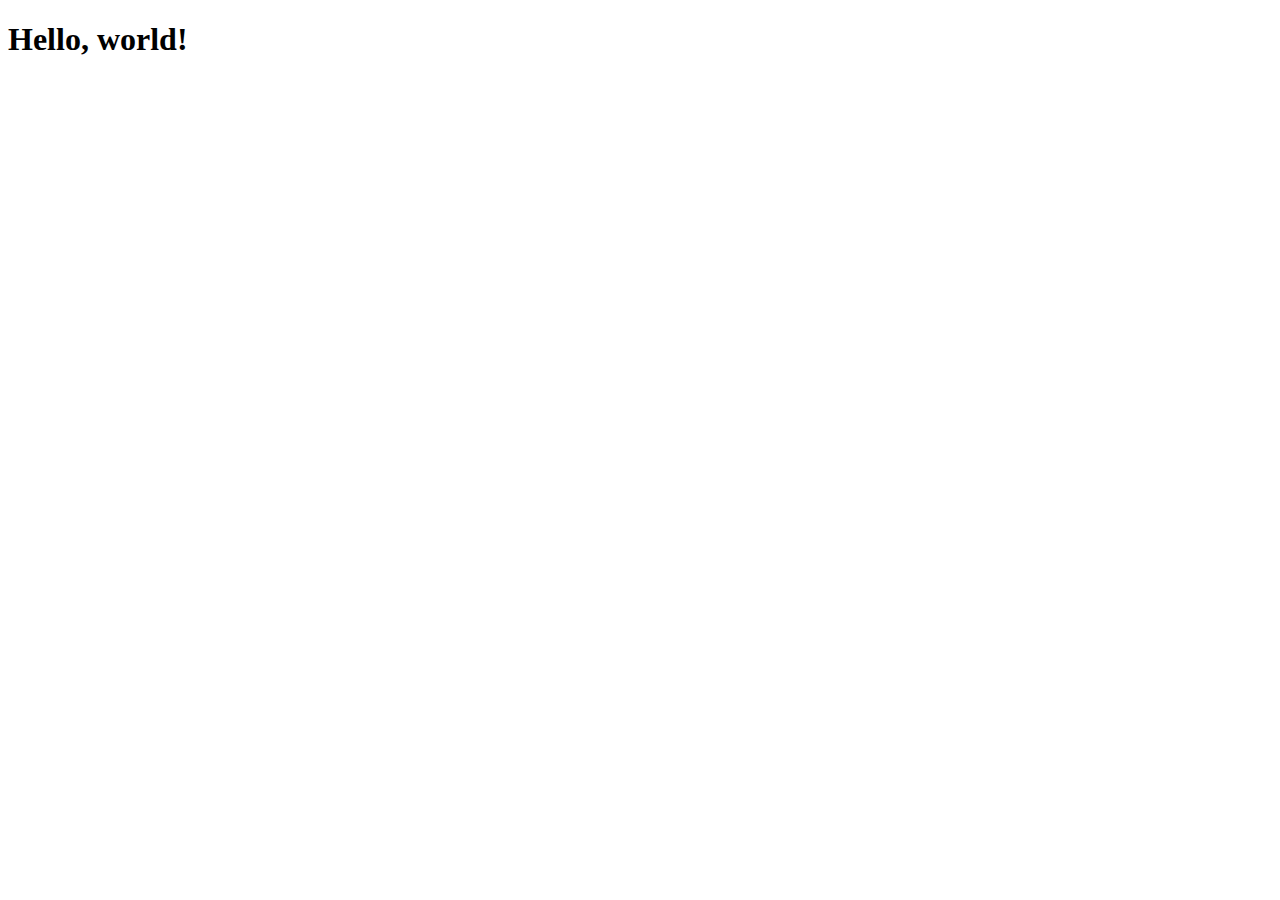
==== index.html @ d3231f7a "Create index.html" ====
<!doctype html>
<html lang="en">
  <head>
    <!-- Required meta tags -->
    <meta charset="utf-8">
    <meta name="viewport" content="width=device-width, initial-scale=1, shrink-to-fit=no">

    <!-- Bootstrap CSS -->
    <link rel="stylesheet" href="https://cdn.jsdelivr.net/npm/bootstrap@4.5.3/dist/css/bootstrap.min.css" integrity="sha384-TX8t27EcRE3e/ihU7zmQxVncDAy5uIKz4rEkgIXeMed4M0jlfIDPvg6uqKI2xXr2" crossorigin="anonymous">

    <title>Hello, world!</title>
  </head>
  <body>
    <h1>Hello, world!</h1>

    <!-- Optional JavaScript; choose one of the two! -->

    <!-- Option 1: jQuery and Bootstrap Bundle (includes Popper) -->
    <script src="https://code.jquery.com/jquery-3.5.1.slim.min.js" integrity="sha384-DfXdz2htPH0lsSSs5nCTpuj/zy4C+OGpamoFVy38MVBnE+IbbVYUew+OrCXaRkfj" crossorigin="anonymous"></script>
    <script src="https://cdn.jsdelivr.net/npm/bootstrap@4.5.3/dist/js/bootstrap.bundle.min.js" integrity="sha384-ho+j7jyWK8fNQe+A12Hb8AhRq26LrZ/JpcUGGOn+Y7RsweNrtN/tE3MoK7ZeZDyx" crossorigin="anonymous"></script>

    <!-- Option 2: jQuery, Popper.js, and Bootstrap JS
    <script src="https://code.jquery.com/jquery-3.5.1.slim.min.js" integrity="sha384-DfXdz2htPH0lsSSs5nCTpuj/zy4C+OGpamoFVy38MVBnE+IbbVYUew+OrCXaRkfj" crossorigin="anonymous"></script>
    <script src="https://cdn.jsdelivr.net/npm/popper.js@1.16.1/dist/umd/popper.min.js" integrity="sha384-9/reFTGAW83EW2RDu2S0VKaIzap3H66lZH81PoYlFhbGU+6BZp6G7niu735Sk7lN" crossorigin="anonymous"></script>
    <script src="https://cdn.jsdelivr.net/npm/bootstrap@4.5.3/dist/js/bootstrap.min.js" integrity="sha384-w1Q4orYjBQndcko6MimVbzY0tgp4pWB4lZ7lr30WKz0vr/aWKhXdBNmNb5D92v7s" crossorigin="anonymous"></script>
    -->
  </body>
</html>
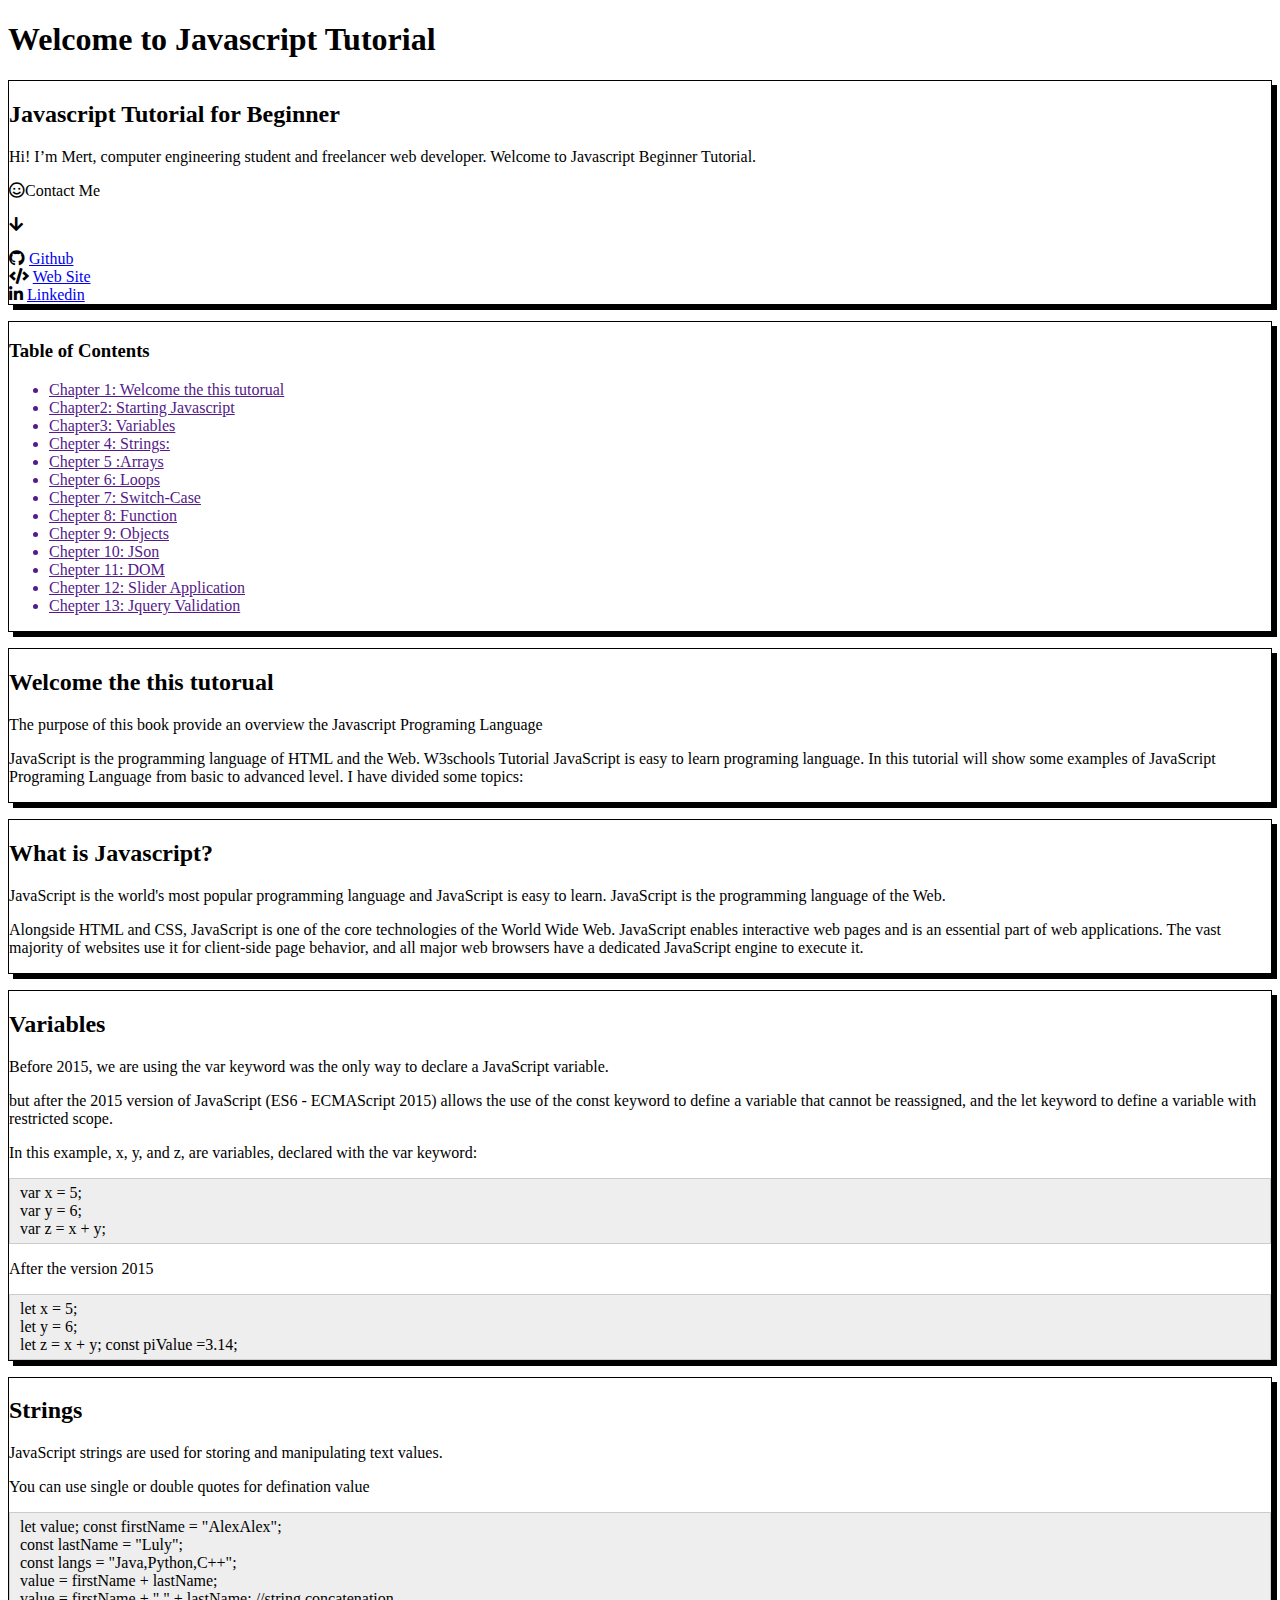
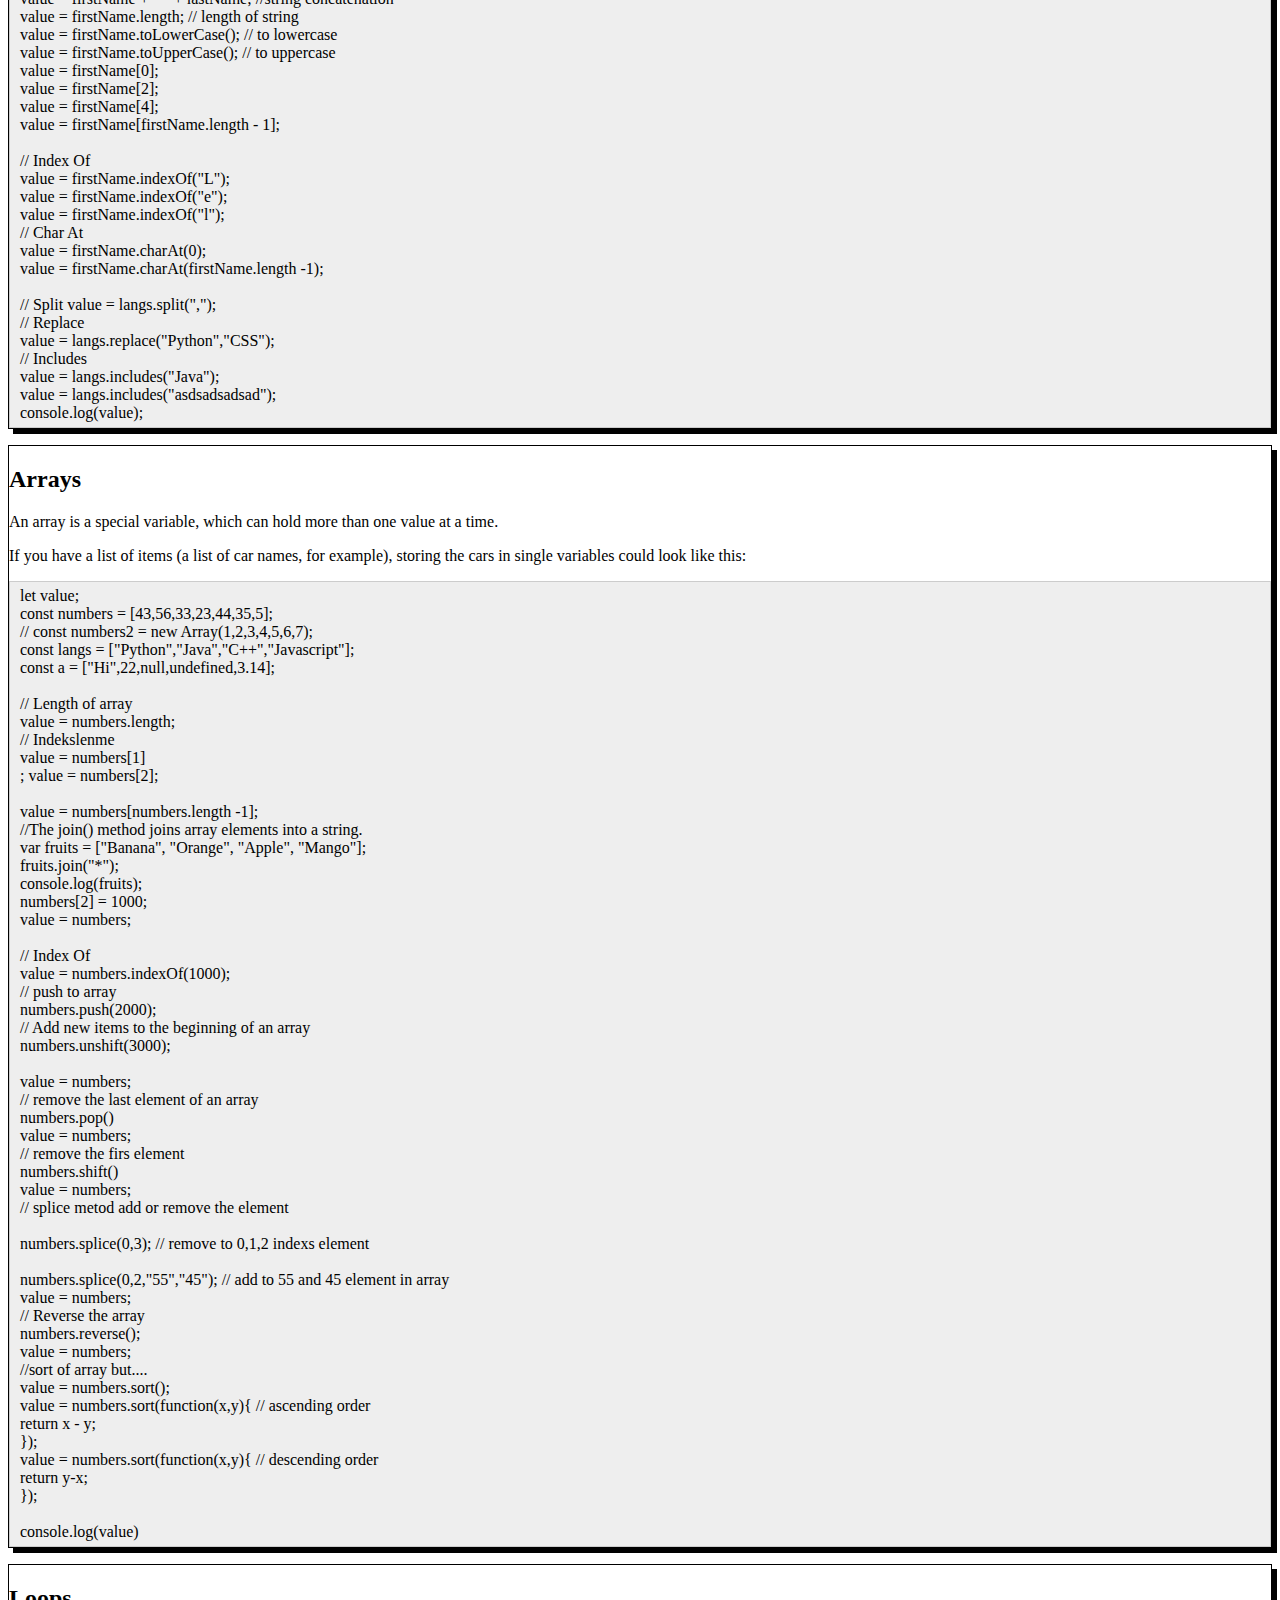
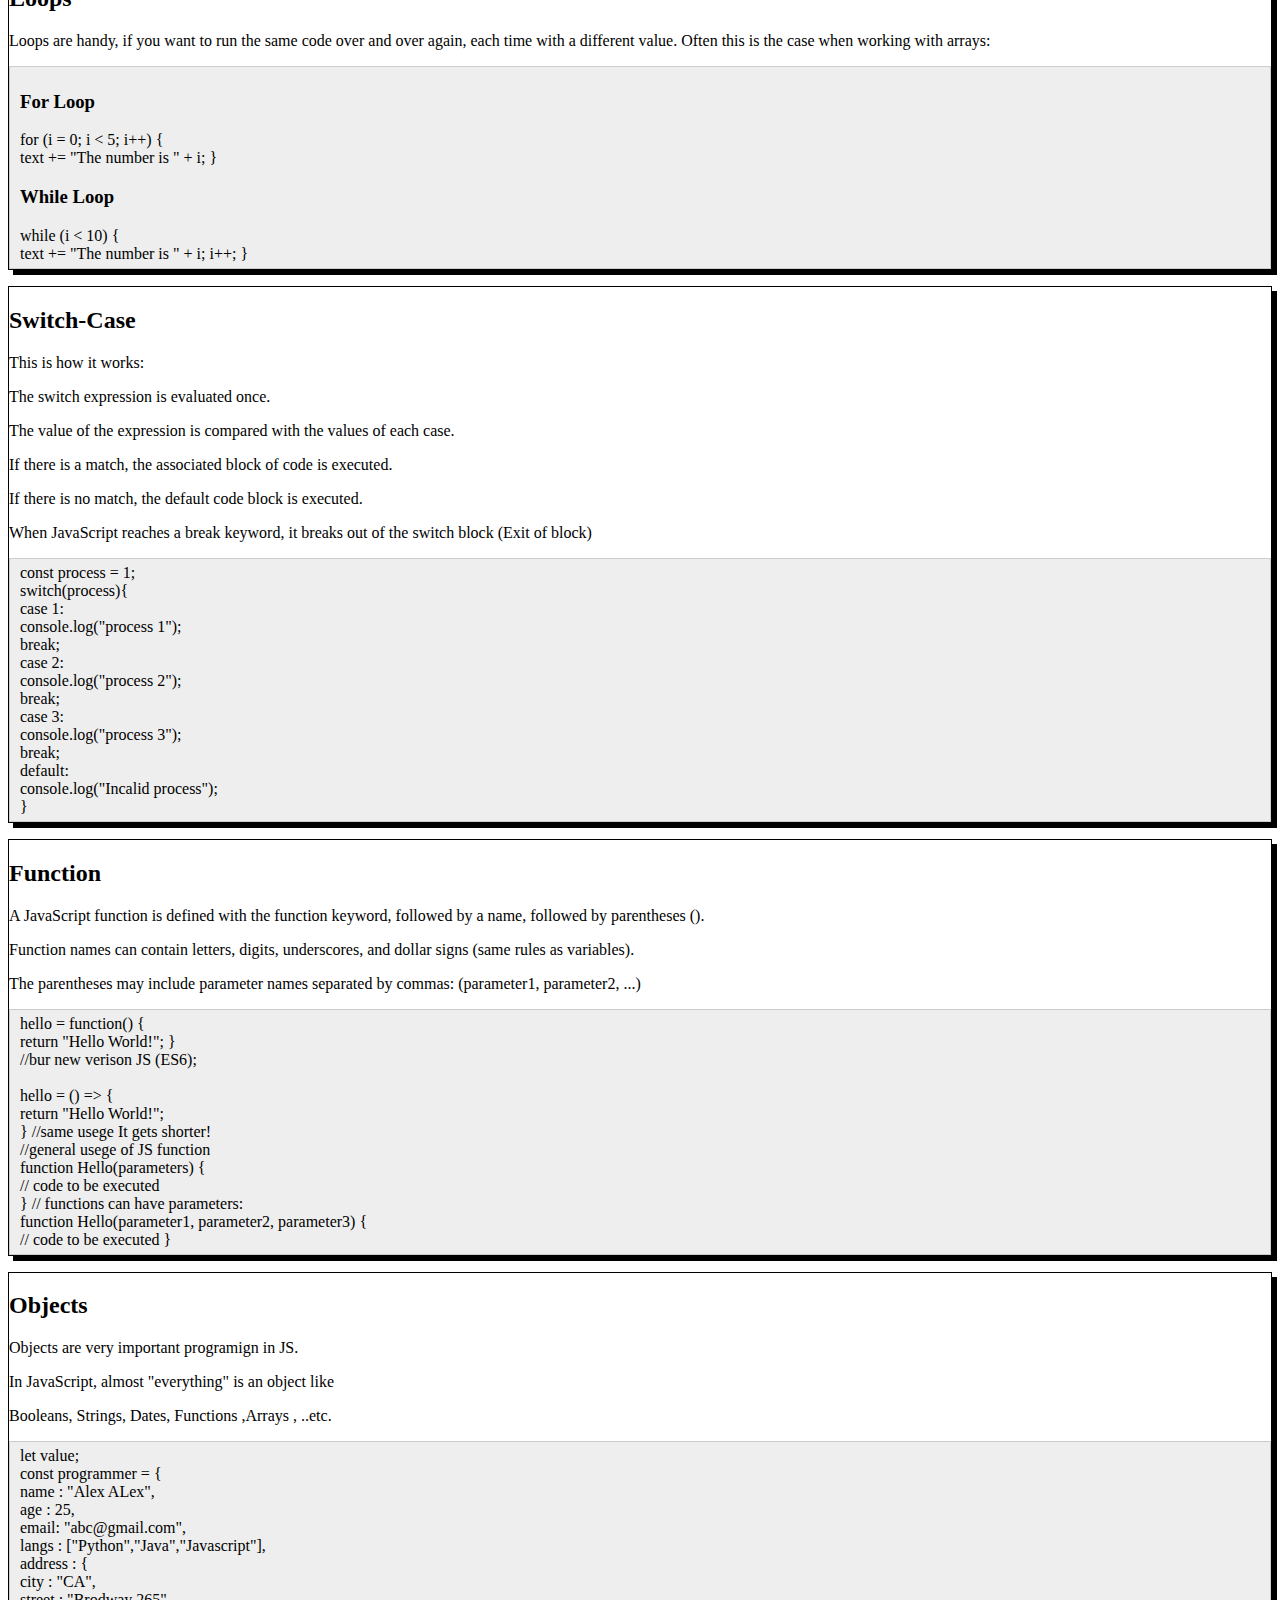
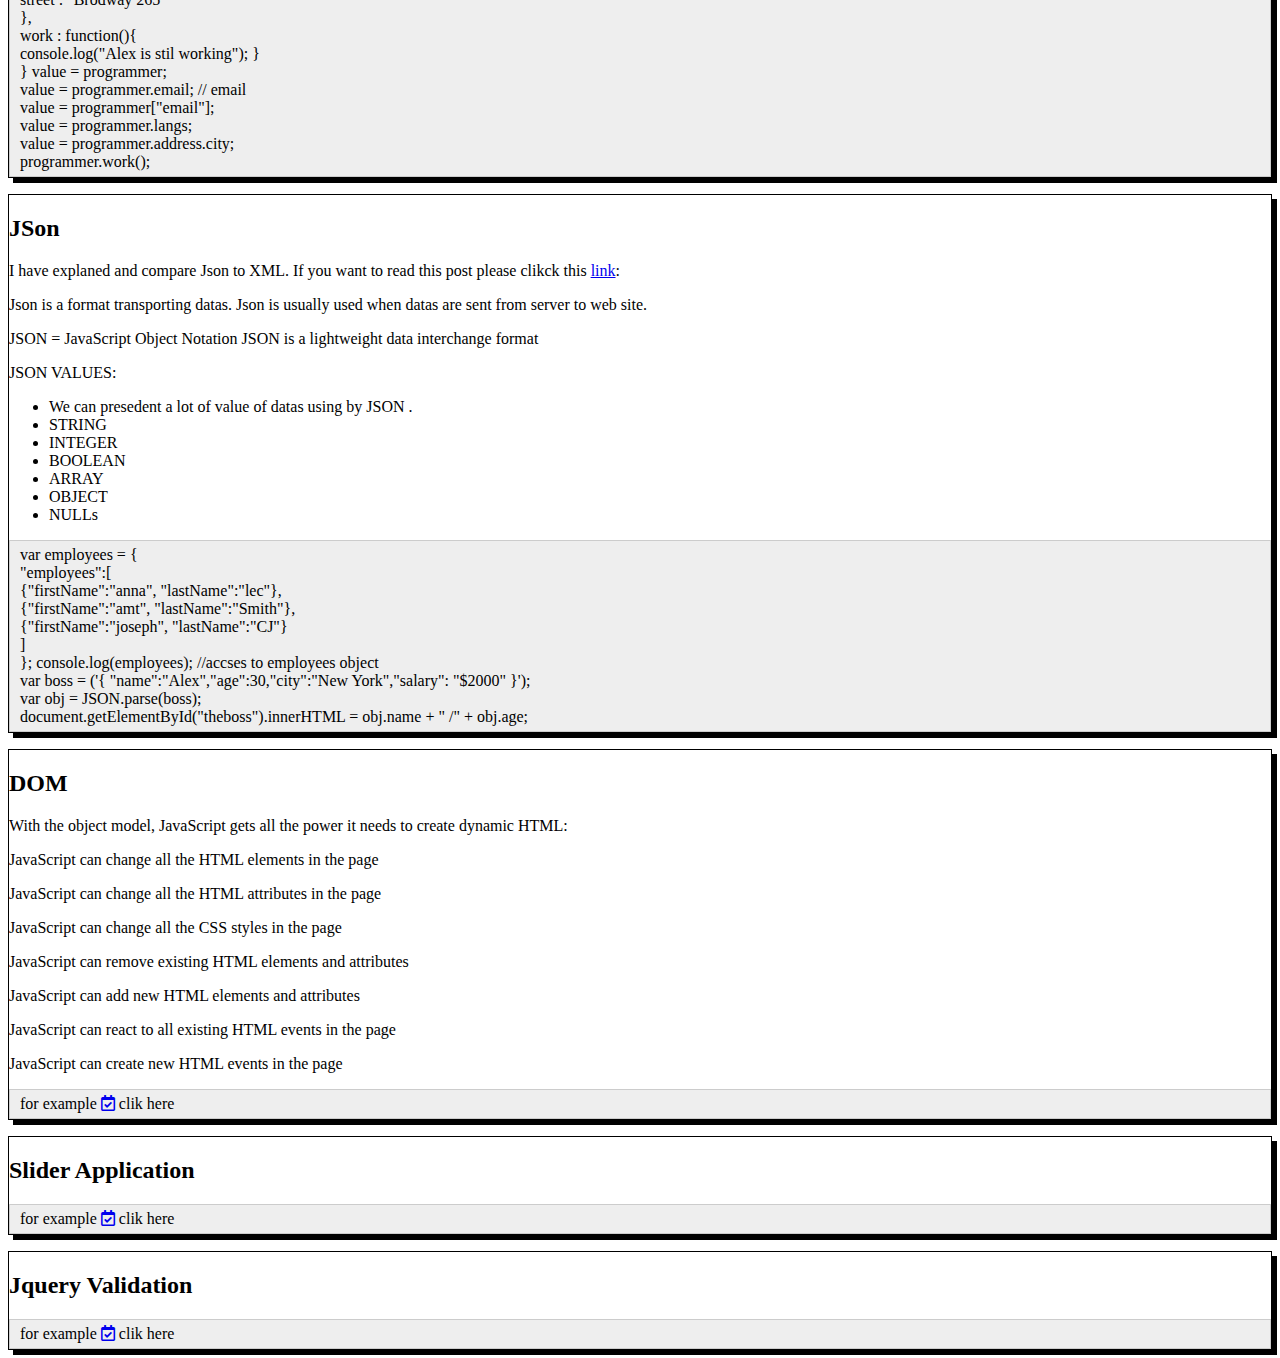
==== commit 8d8c58d8: "update index.html File" ====
--- a/index.html
+++ b/index.html
@@ -1,28 +1,676 @@
 <!doctype html>
 <html lang="en">
-  <head>
+
+<head>
     <!-- Required meta tags -->
     <meta charset="utf-8">
     <meta name="viewport" content="width=device-width, initial-scale=1, shrink-to-fit=no">
 
     <!-- Bootstrap CSS -->
     <link rel="stylesheet" href="https://cdn.jsdelivr.net/npm/bootstrap@4.5.3/dist/css/bootstrap.min.css" integrity="sha384-TX8t27EcRE3e/ihU7zmQxVncDAy5uIKz4rEkgIXeMed4M0jlfIDPvg6uqKI2xXr2" crossorigin="anonymous">
-
-    <title>Hello, world!</title>
-  </head>
-  <body>
-    <h1>Hello, world!</h1>
-
-    <!-- Optional JavaScript; choose one of the two! -->
-
-    <!-- Option 1: jQuery and Bootstrap Bundle (includes Popper) -->
+    <link rel="stylesheet" href="https://cdnjs.cloudflare.com/ajax/libs/font-awesome/5.14.0/css/all.min.css">
+    <title>Javascript Tutorial</title>
+    <style>
+        .container {
+            border: 1px solid black;
+            box-shadow: 5px 5px
+        }
+
+        section {
+            margin-top: 1rem;
+        }
+
+    </style>
+</head>
+
+<body>
+    <h1 class="text-center">Welcome to Javascript Tutorial</h1>
+
+    <section>
+        <div class="container">
+            <div class="row">
+                <div class="col-md-12">
+                    <h2 class="text-center">Javascript Tutorial for Beginner </h2>
+                    <p class="text-center"> Hi! I’m Mert, computer engineering student
+                        and freelancer web developer. Welcome to Javascript Beginner Tutorial. </p>
+                    <div class="contactUs text-center ">
+                        <p class="text-center"><i class="far fa-smile"></i>Contact Me</p>
+                        <p class="text-center"><i class="fas fa-arrow-down"></i></p>
+                        <i class="fab fa-github"></i> <a href="https://github.com/mfurkan60/">Github</a> <br>
+                        <i class="fas fa-code"></i> <a href="https://www.mertfurkanerguden.com/"> Web Site</a><br>
+                        <i class="fab fa-linkedin-in"></i> <a href="https://www.linkedin.com/in/mertfurkanerguden/">Linkedin</a>
+
+
+                    </div>
+                </div>
+
+            </div>
+        </div>
+
+    </section>
+
+
+    <section>
+        <div class="container">
+            <div class="row">
+                <div class="col-md-12 p-3">
+                    <h3 class="text-center">Table of Contents</h3>
+                    <ul class="list-group">
+                        <a href="">
+                            <li class="list-group-item">Chapter 1: Welcome the this tutorual</li>
+                        </a>
+                        <a href="">
+                            <li class="list-group-item">Chapter2: Starting Javascript</li>
+                        </a>
+                        <a href="">
+                            <li class="list-group-item">Chapter3: Variables </li>
+                        </a>
+                        <a href="">
+                            <li class="list-group-item">Chepter 4: Strings:</li>
+                        </a>
+                        <a href="">
+                            <li class="list-group-item">Chepter 5 :Arrays</li>
+                        </a>
+                        <a href="">
+                            <li class="list-group-item">Chepter 6: Loops </li>
+                        </a>
+                        <a href="">
+                            <li class="list-group-item">Chepter 7: Switch-Case </li>
+                        </a>
+                        <a href="">
+                            <li class="list-group-item">Chepter 8: Function </li>
+                        </a>
+                        <a href="">
+                            <li class="list-group-item">Chepter 9: Objects </li>
+                        </a>
+                        <a href="">
+                            <li class="list-group-item">Chepter 10: JSon </li>
+                        </a>
+                        <a href="">
+                            <li class="list-group-item">Chepter 11: DOM </li>
+                        </a>
+                        <a href="">
+                            <li class="list-group-item">Chepter 12: Slider Application </li>
+                        </a>
+                        <a href="">
+                            <li class="list-group-item">Chepter 13: Jquery Validation </li>
+                        </a>
+
+
+
+                    </ul>
+                </div>
+
+            </div>
+        </div>
+
+    </section>
+
+    <section>
+
+        <div class="container text-center">
+            <div class="row">
+                <div class="col-md-12">
+                    <h2>Welcome the this tutorual </h2>
+                    <p>The purpose of this book provide an overview the Javascript Programing Language</p>
+                    <p>
+                        JavaScript is the programming language of HTML and the Web. W3schools Tutorial JavaScript is easy to learn programing language.
+
+                        In this tutorial will show some examples of JavaScript Programing Language from basic to advanced level. I have divided some topics:</p>
+                </div>
+            </div>
+
+        </div>
+
+
+    </section>
+    <section>
+
+        <div class="container text-center">
+            <div class="row">
+                <div class="col-md-12">
+                    <h2>What is Javascript? </h2>
+                    <p>JavaScript is the world's most popular programming language and JavaScript is easy to learn.
+
+                        JavaScript is the programming language of the Web.
+
+
+
+                    </p>
+                    <p>Alongside HTML and CSS, JavaScript is one of the core technologies of the World Wide Web. JavaScript enables interactive web pages and is an essential part of web applications. The vast majority of websites use it for client-side page behavior, and all major web browsers have a dedicated JavaScript engine to execute it.</p>
+                </div>
+            </div>
+
+        </div>
+
+
+    </section>
+    <section>
+
+        <div class="container text-center">
+            <div class="row">
+                <div class="col-md-12">
+                    <h2>Variables </h2>
+                    <p>Before 2015, we are using the var keyword was the only way to declare a JavaScript variable.</p>
+                    <p>but after the 2015 version of JavaScript (ES6 - ECMAScript 2015) allows the use of the const keyword to define a variable that cannot be reassigned, and the let keyword to define a variable with restricted scope.</p>
+
+
+                    <p> In this example, x, y, and z, are variables, declared with the var keyword:</p>
+
+
+                    <div style="background:#eeeeee;border:1px solid #cccccc;padding:5px 10px;">
+
+                        var x = 5;<br>
+                        var y = 6;<br>
+                        var z = x + y;
+
+
+
+
+                    </div>
+                    <p>After the version 2015</p>
+                    <div style="background:#eeeeee;border:1px solid #cccccc;padding:5px 10px;">
+
+                        let x = 5;<br>
+                        let y = 6;<br>
+                        let z = x + y;
+
+                        const piValue =3.14;
+
+
+
+
+                    </div>
+                </div>
+            </div>
+
+        </div>
+
+
+    </section>
+    <section>
+
+        <div class="container text-center">
+            <div class="row">
+                <div class="col-md-12">
+                    <h2>Strings </h2>
+                    <p>JavaScript strings are used for storing and manipulating text values.</p>
+
+                    <p>You can use single or double quotes for defination value</p>
+
+
+                    <div style="background:#eeeeee;border:1px solid #cccccc;padding:5px 10px;">
+
+                        let value;
+
+                        const firstName = "AlexAlex";<br>
+                        const lastName = "Luly";<br>
+
+                        const langs = "Java,Python,C++";
+                        <br>
+                        value = firstName + lastName;<br>
+
+                        value = firstName + " " + lastName; //string concatenation<br>
+
+
+                        value = firstName.length; // length of string<br>
+
+
+                        value = firstName.toLowerCase(); // to lowercase<br>
+
+                        value = firstName.toUpperCase(); // to uppercase<br>
+
+
+                        value = firstName[0];<br>
+                        value = firstName[2];<br>
+                        value = firstName[4];<br>
+                        value = firstName[firstName.length - 1];<br>
+                        <br>
+
+                        // Index Of<br>
+
+                        value = firstName.indexOf("L");<br>
+                        value = firstName.indexOf("e");<br>
+                        value = firstName.indexOf("l");
+                        <br>
+
+                        // Char At<br>
+
+                        value = firstName.charAt(0);<br>
+                        value = firstName.charAt(firstName.length -1);<br>
+                        <br>
+                        // Split
+
+
+                        value = langs.split(",");<br>
+
+                        // Replace<br>
+
+                        value = langs.replace("Python","CSS");
+                        <br>
+
+                        // Includes
+                        <br>
+                        value = langs.includes("Java");<br>
+                        value = langs.includes("asdsadsadsad");<br>
+
+
+                        console.log(value);<br>
+
+
+
+                    </div>
+
+                </div>
+            </div>
+
+        </div>
+
+
+    </section>
+
+    <section>
+
+        <div class="container text-center">
+            <div class="row">
+                <div class="col-md-12">
+                    <h2>Arrays </h2>
+                    <p>An array is a special variable, which can hold more than one value at a time.</p>
+
+                    <p>If you have a list of items (a list of car names, for example), storing the cars in single variables could look like this:</p>
+
+                    <div style="background:#eeeeee;border:1px solid #cccccc;padding:5px 10px;">
+
+                        let value; <br>
+
+                        const numbers = [43,56,33,23,44,35,5];<br>
+
+                        // const numbers2 = new Array(1,2,3,4,5,6,7);<br>
+
+                        const langs = ["Python","Java","C++","Javascript"];<br>
+
+                        const a = ["Hi",22,null,undefined,3.14];<br>
+                        <br>
+                        // Length of array<br>
+                        value = numbers.length;<br>
+                        // Indekslenme<br>
+                        value = numbers[1]<br>;
+                        value = numbers[2];<br><br>
+                        value = numbers[numbers.length -1];<br>
+
+
+                        //The join() method joins array elements into a string.<br>
+                        var fruits = ["Banana", "Orange", "Apple", "Mango"];<br>
+                        fruits.join("*");<br>
+                        console.log(fruits);<br>
+
+                        numbers[2] = 1000;<br>
+
+                        value = numbers;<br>
+                        <br>
+                        // Index Of<br>
+
+                        value = numbers.indexOf(1000);<br>
+
+                        // push to array<br>
+                        numbers.push(2000);<br>
+
+
+                        // Add new items to the beginning of an array <br>
+                        numbers.unshift(3000);
+                        <br><br>
+                        value = numbers;<br>
+
+
+                        // remove the last element of an array<br>
+
+                        numbers.pop()<br>
+
+                        value = numbers;<br>
+                        // remove the firs element<br>
+                        numbers.shift()<br>
+
+                        value = numbers;<br>
+
+                        // splice metod add or remove the element<br><br>
+                        numbers.splice(0,3); // remove to 0,1,2 indexs element<br><br>
+                        numbers.splice(0,2,"55","45"); // add to 55 and 45 element in array <br>
+
+                        value = numbers;<br>
+                        // Reverse the array<br>
+
+                        numbers.reverse();<br>
+
+                        value = numbers;<br>
+                        //sort of array but....<br>
+                        value = numbers.sort();<br>
+
+
+                        value = numbers.sort(function(x,y){ // ascending order<br>
+                        return x - y;<br>
+                        });<br>
+
+                        value = numbers.sort(function(x,y){ // descending order<br>
+                        return y-x;<br>
+                        });<br>
+                        <br>
+                        console.log(value)<br>
+
+
+
+
+                    </div>
+                </div>
+            </div>
+
+        </div>
+
+
+    </section>
+
+    <section>
+
+        <div class="container text-center">
+            <div class="row">
+                <div class="col-md-12">
+                    <h2>Loops </h2>
+                    <p>Loops are handy, if you want to run the same code over and over again, each time with a different value.
+
+                        Often this is the case when working with arrays:</p>
+
+                    <div style="background:#eeeeee;border:1px solid #cccccc;padding:5px 10px;">
+                        <h3>For Loop</h3>
+                        for (i = 0; i < 5; i++) { <br>
+                            text += "The number is " + i;
+                            }
+
+                            <h3>While Loop</h3>
+                            while (i < 10) { <br>
+                                text += "The number is " + i;
+                                i++;
+                                }
+
+                    </div>
+
+                </div>
+            </div>
+
+        </div>
+
+
+    </section>
+    <section>
+
+        <div class="container text-center">
+            <div class="row">
+                <div class="col-md-12">
+                    <h2>Switch-Case </h2>
+                    <p>This is how it works:
+                        <p> The switch expression is evaluated once.</p>
+                        <p> The value of the expression is compared with the values of each case.</p>
+                        If there is a match, the associated block of code is executed.
+                        <p> If there is no match, the default code block is executed.</p>
+                        <p> When JavaScript reaches a break keyword, it breaks out of the switch block (Exit of block)</p>
+                        <div style="background:#eeeeee;border:1px solid #cccccc;padding:5px 10px;">
+                            const process = 1; <br>
+
+
+                            switch(process){ <br>
+                            case 1: <br>
+                            console.log("process 1"); <br>
+                            break; <br>
+                            case 2: <br>
+                            console.log("process 2"); <br>
+                            break; <br>
+
+                            case 3: <br>
+                            console.log("process 3"); <br>
+                            break; <br>
+                            default: <br>
+                            console.log("Incalid process"); <br>
+
+
+                            }
+
+                        </div>
+
+                </div>
+            </div>
+
+        </div>
+
+
+    </section>
+    <section>
+
+        <div class="container text-center">
+            <div class="row">
+                <div class="col-md-12">
+                    <h2>Function </h2>
+                    <p>A JavaScript function is defined with the function keyword, followed by a name, followed by parentheses ().
+
+                        <p>Function names can contain letters, digits, underscores, and dollar signs (same rules as variables).</p>
+
+                        <p>The parentheses may include parameter names separated by commas:
+                            (parameter1, parameter2, ...)</p>
+
+                        <div style="background:#eeeeee;border:1px solid #cccccc;padding:5px 10px;">
+                            hello = function() {<br>
+                            return "Hello World!";
+                            }
+                            <br>
+
+                            //bur new verison JS (ES6);<br>
+                            <br>
+                            hello = () => {<br>
+                            return "Hello World!";<br>
+                            }
+                            //same usege It gets shorter!<br>
+
+                            //general usege of JS function<br>
+                            function Hello(parameters) {<br>
+                            // code to be executed <br>
+                            }
+
+                            // functions can have parameters:<br>
+                            function Hello(parameter1, parameter2, parameter3) {<br>
+                            // code to be executed
+                            }
+
+                        </div>
+
+                </div>
+            </div>
+
+        </div>
+
+
+    </section>
+    <section>
+
+        <div class="container text-center">
+            <div class="row">
+                <div class="col-md-12">
+                    <h2>Objects </h2>
+                    <p>Objects are very important programign in JS.
+
+
+                        <p> In JavaScript, almost "everything" is an object like</p>
+                        <p>Booleans, Strings, Dates, Functions ,Arrays , ..etc.
+                        </p>
+                        <div style="background:#eeeeee;border:1px solid #cccccc;padding:5px 10px;">
+                            let value;<br>
+
+                            const programmer = { <br>
+                            name : "Alex ALex",<br>
+                            age : 25,<br>
+                            email: "abc@gmail.com",<br>
+                            langs : ["Python","Java","Javascript"],<br>
+
+                            address : {<br>
+                            city : "CA",<br>
+                            street : "Brodway 265"<br>
+                            },<br>
+
+                            work : function(){<br>
+                            console.log("Alex is stil working");
+                            }<br>
+
+
+                            }
+
+                            value = programmer;<br>
+
+                            value = programmer.email; // email<br>
+                            value = programmer["email"];<br>
+
+
+                            value = programmer.langs;<br>
+
+
+                            value = programmer.address.city;<br>
+
+
+                            programmer.work();
+
+                        </div>
+
+                </div>
+            </div>
+
+        </div>
+
+
+    </section>
+
+    <section>
+
+        <div class="container text-center">
+            <div class="row">
+                <div class="col-md-12">
+                    <h2>JSon </h2>
+                    <p>
+                        I have explaned and compare Json to XML. If you want to read this post please clikck this <a href=" http://www.mertfurkanerguden.com/blogs">link</a>:
+
+
+                    </p>
+                    <p>Json is a format transporting datas.
+                        Json is usually used when datas are sent from server to web site.</p>
+                    <p>JSON = JavaScript Object Notation
+                        JSON is a lightweight data interchange format</p>
+                    <p>JSON VALUES:</p>
+                    <ul>
+                        <li>We can presedent a lot of value of datas using by JSON .</li>
+                        <li>STRING</li>
+                        <li>INTEGER</li>
+                        <li>BOOLEAN</li>
+                        <li>ARRAY</li>
+                        <li>OBJECT</li>
+                        <li>NULLs</li>
+                    </ul>
+
+                    <div style="background:#eeeeee;border:1px solid #cccccc;padding:5px 10px;">
+                        var employees = { <br>
+                        "employees":[<br>
+                        {"firstName":"anna", "lastName":"lec"},<br>
+                        {"firstName":"amt", "lastName":"Smith"},<br>
+                        {"firstName":"joseph", "lastName":"CJ"}<br>
+                        ]<br>
+                        };
+
+                        console.log(employees); //accses to employees object<br>
+
+                        var boss = ('{ "name":"Alex","age":30,"city":"New York","salary": "$2000" }'); <br>
+
+
+
+                        var obj = JSON.parse(boss);<br>
+                        document.getElementById("theboss").innerHTML = obj.name + " /" + obj.age;<br>
+
+                    </div>
+
+                </div>
+            </div>
+
+        </div>
+
+
+    </section>
+    <section>
+
+        <div class="container text-center">
+            <div class="row">
+                <div class="col-md-12">
+                    <h2>DOM </h2>
+                    <p>With the object model, JavaScript gets all the power it needs to create dynamic HTML:</p>
+
+                        <p>JavaScript can change all the HTML elements in the page</p>
+                    <p>JavaScript can change all the HTML attributes in the page</p>
+                    <p>   JavaScript can change all the CSS styles in the page</p>
+                        <p>  JavaScript can remove existing HTML elements and attributes</p>
+                         <p> JavaScript can add new HTML elements and attributes</p>
+                         <p> JavaScript can react to all existing HTML events in the page</p>
+                       <p> JavaScript can create new HTML events in the page</p>
+
+                    <div style="background:#eeeeee;border:1px solid #cccccc;padding:5px 10px;">
+                    for example
+                    <a href="https://www.w3schools.com/js/js_htmldom.asp"> <i class="far fa-calendar-check"></i></a> clik here
+
+                    </div>
+
+                </div>
+            </div>
+
+        </div>
+
+
+    </section>
+<section>
+
+        <div class="container text-center">
+            <div class="row">
+                <div class="col-md-12">
+                    <h2>Slider Application </h2>
+                
+
+                    <div style="background:#eeeeee;border:1px solid #cccccc;padding:5px 10px;">
+                    for example
+                    <a href="https://github.com/mfurkan60/Javascript-Tutorial-for-Beginners/tree/master/Slider%20%20Application"> <i class="far fa-calendar-check"></i></a> clik here
+
+                    </div>
+
+                </div>
+            </div>
+
+        </div>
+
+
+    </section>
+<section>
+
+        <div class="container text-center">
+            <div class="row">
+                <div class="col-md-12">
+                    <h2>Jquery Validation </h2>
+                
+
+                    <div style="background:#eeeeee;border:1px solid #cccccc;padding:5px 10px;">
+                    for example
+                    <a href="https://github.com/mfurkan60/Javascript-Tutorial-for-Beginners/tree/master/Jquery%20Validation"> <i class="far fa-calendar-check"></i></a> clik here
+
+                    </div>
+
+                </div>
+            </div>
+
+        </div>
+
+
+    </section>
     <script src="https://code.jquery.com/jquery-3.5.1.slim.min.js" integrity="sha384-DfXdz2htPH0lsSSs5nCTpuj/zy4C+OGpamoFVy38MVBnE+IbbVYUew+OrCXaRkfj" crossorigin="anonymous"></script>
     <script src="https://cdn.jsdelivr.net/npm/bootstrap@4.5.3/dist/js/bootstrap.bundle.min.js" integrity="sha384-ho+j7jyWK8fNQe+A12Hb8AhRq26LrZ/JpcUGGOn+Y7RsweNrtN/tE3MoK7ZeZDyx" crossorigin="anonymous"></script>
 
-    <!-- Option 2: jQuery, Popper.js, and Bootstrap JS
-    <script src="https://code.jquery.com/jquery-3.5.1.slim.min.js" integrity="sha384-DfXdz2htPH0lsSSs5nCTpuj/zy4C+OGpamoFVy38MVBnE+IbbVYUew+OrCXaRkfj" crossorigin="anonymous"></script>
-    <script src="https://cdn.jsdelivr.net/npm/popper.js@1.16.1/dist/umd/popper.min.js" integrity="sha384-9/reFTGAW83EW2RDu2S0VKaIzap3H66lZH81PoYlFhbGU+6BZp6G7niu735Sk7lN" crossorigin="anonymous"></script>
-    <script src="https://cdn.jsdelivr.net/npm/bootstrap@4.5.3/dist/js/bootstrap.min.js" integrity="sha384-w1Q4orYjBQndcko6MimVbzY0tgp4pWB4lZ7lr30WKz0vr/aWKhXdBNmNb5D92v7s" crossorigin="anonymous"></script>
-    -->
-  </body>
-</html>+
+</body>
+
+</html>
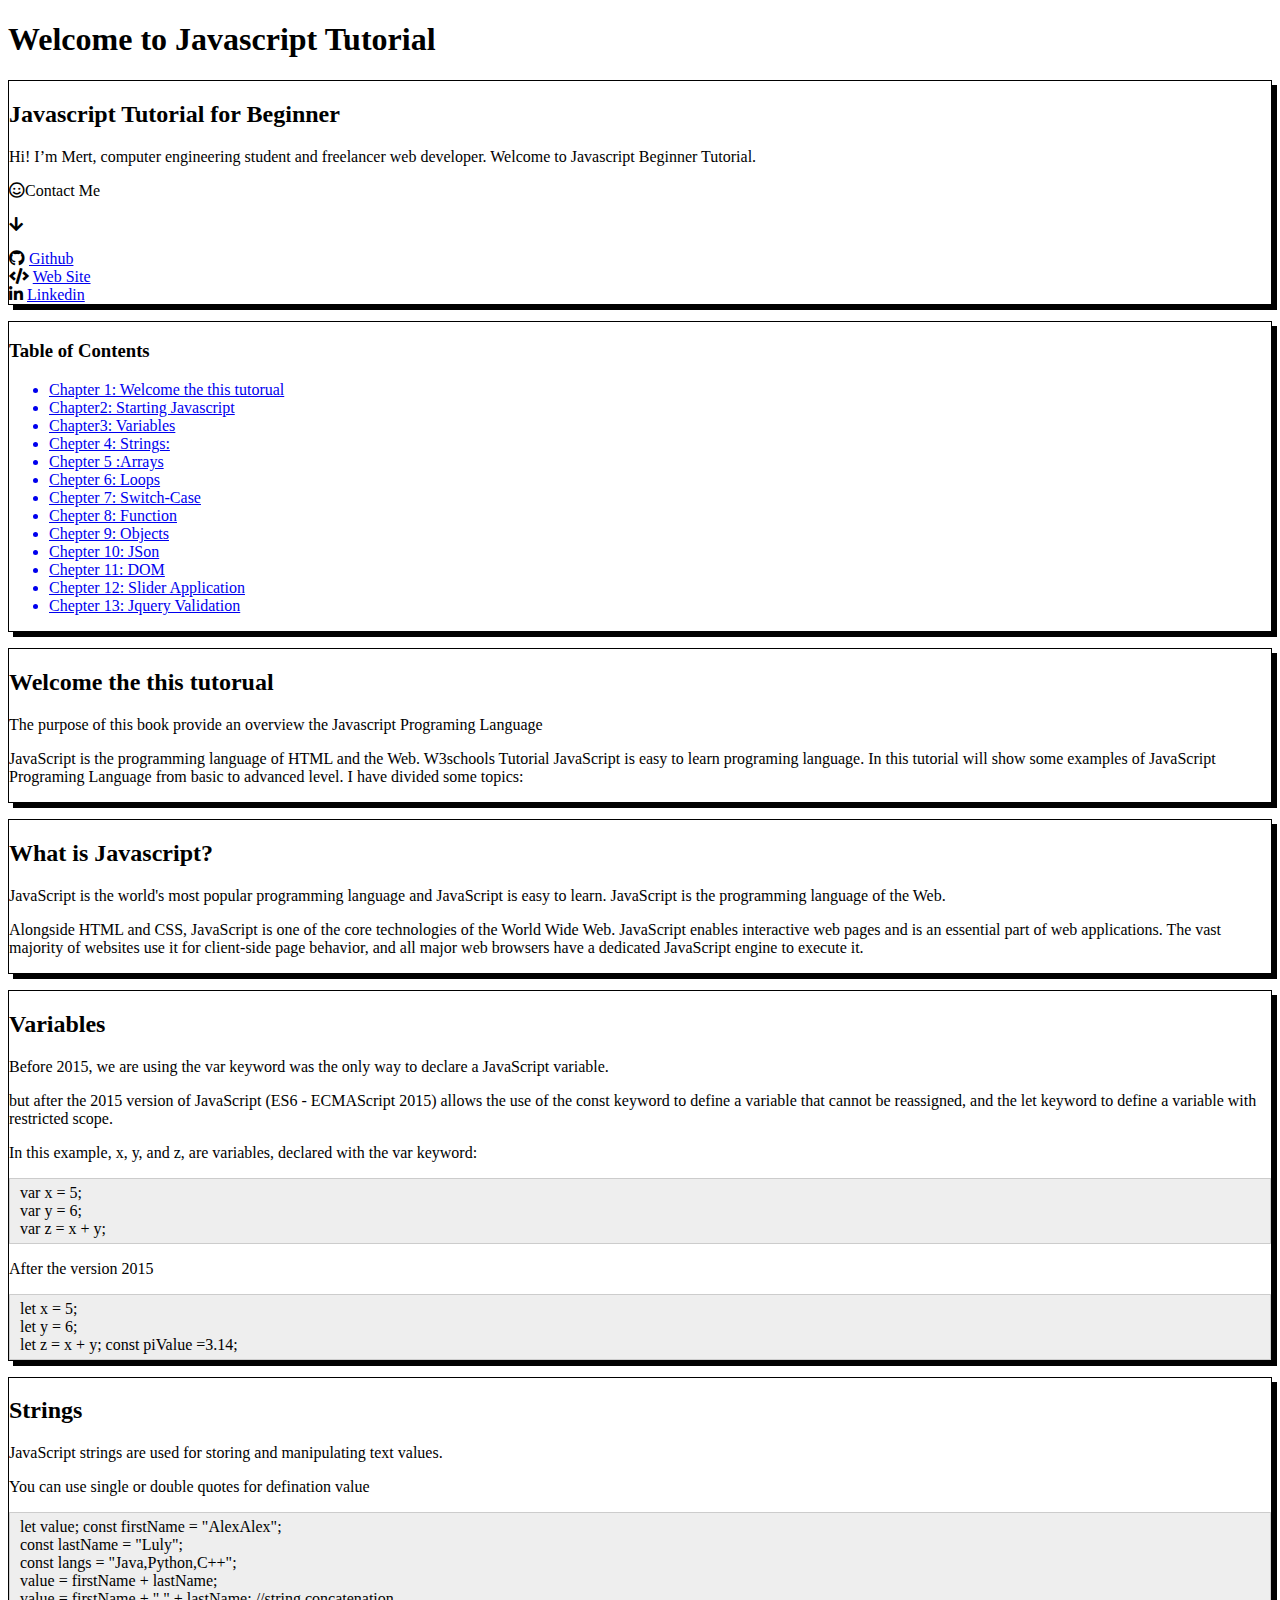
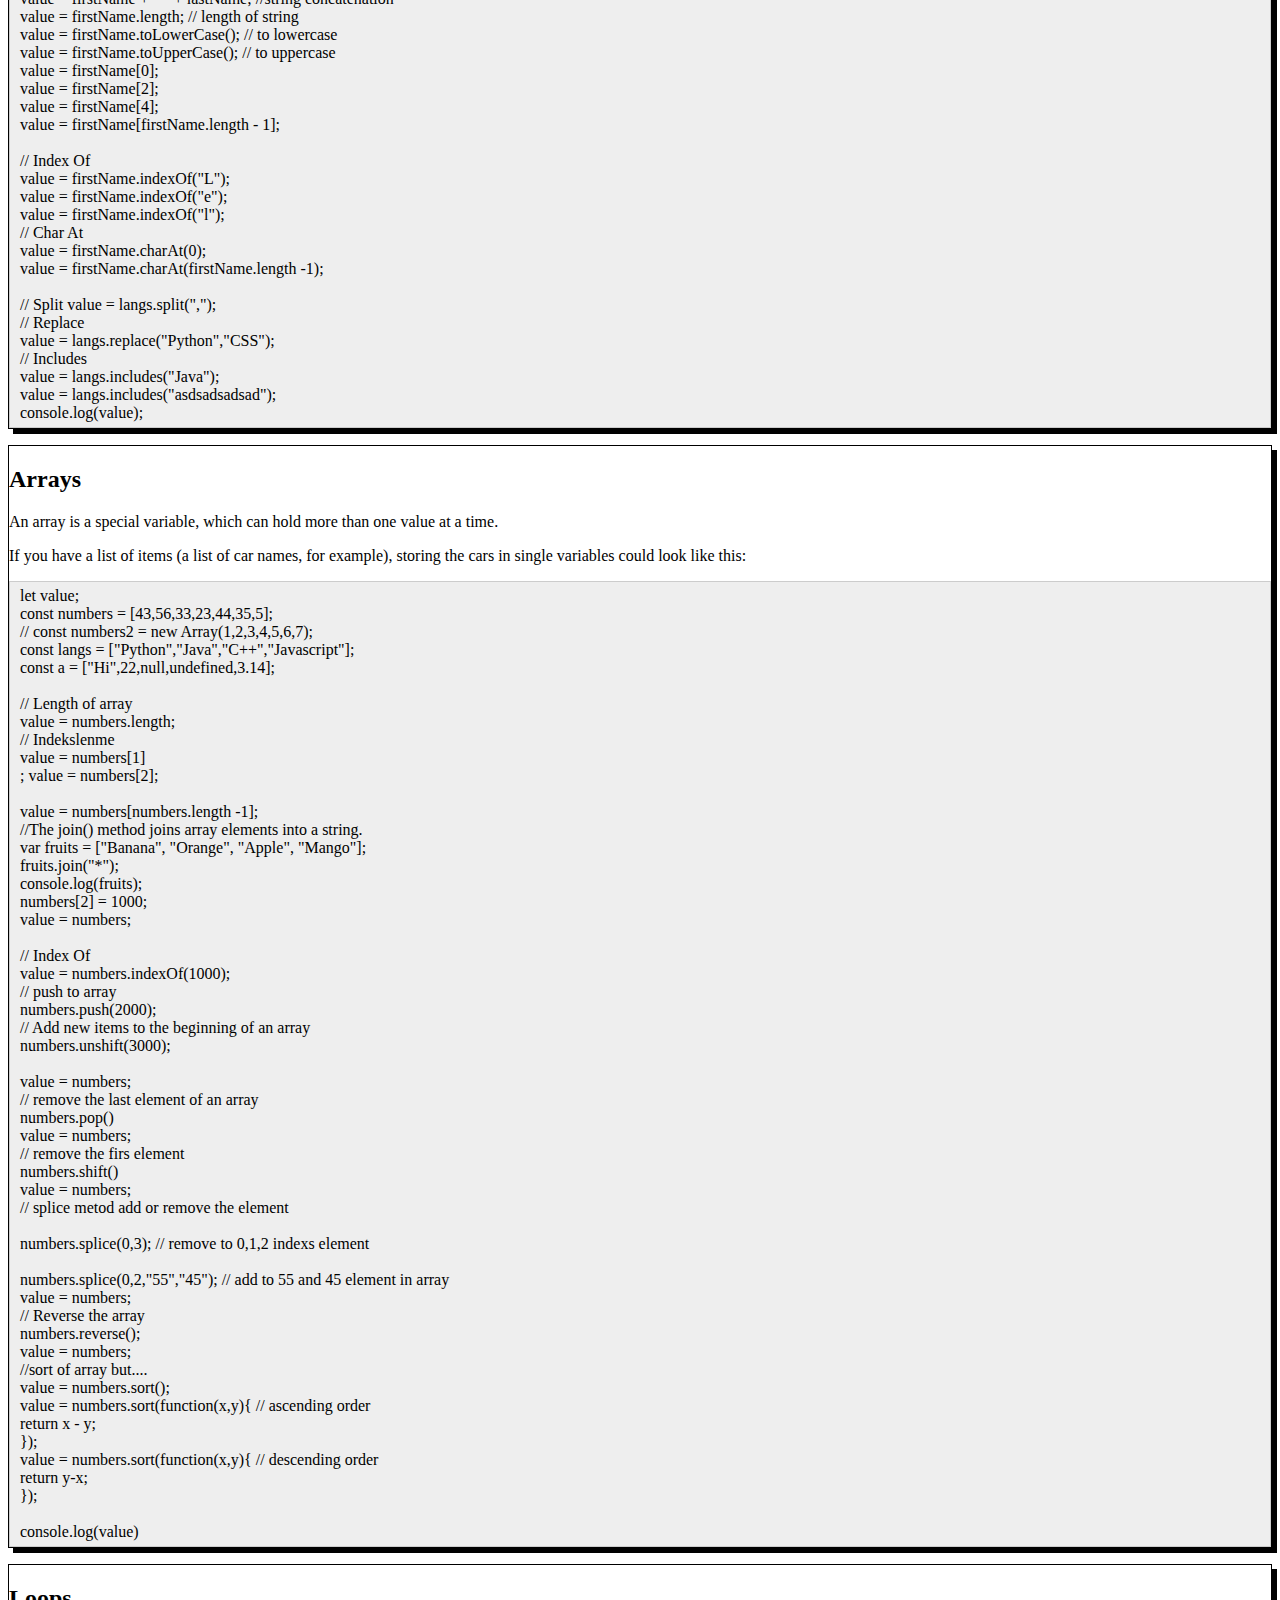
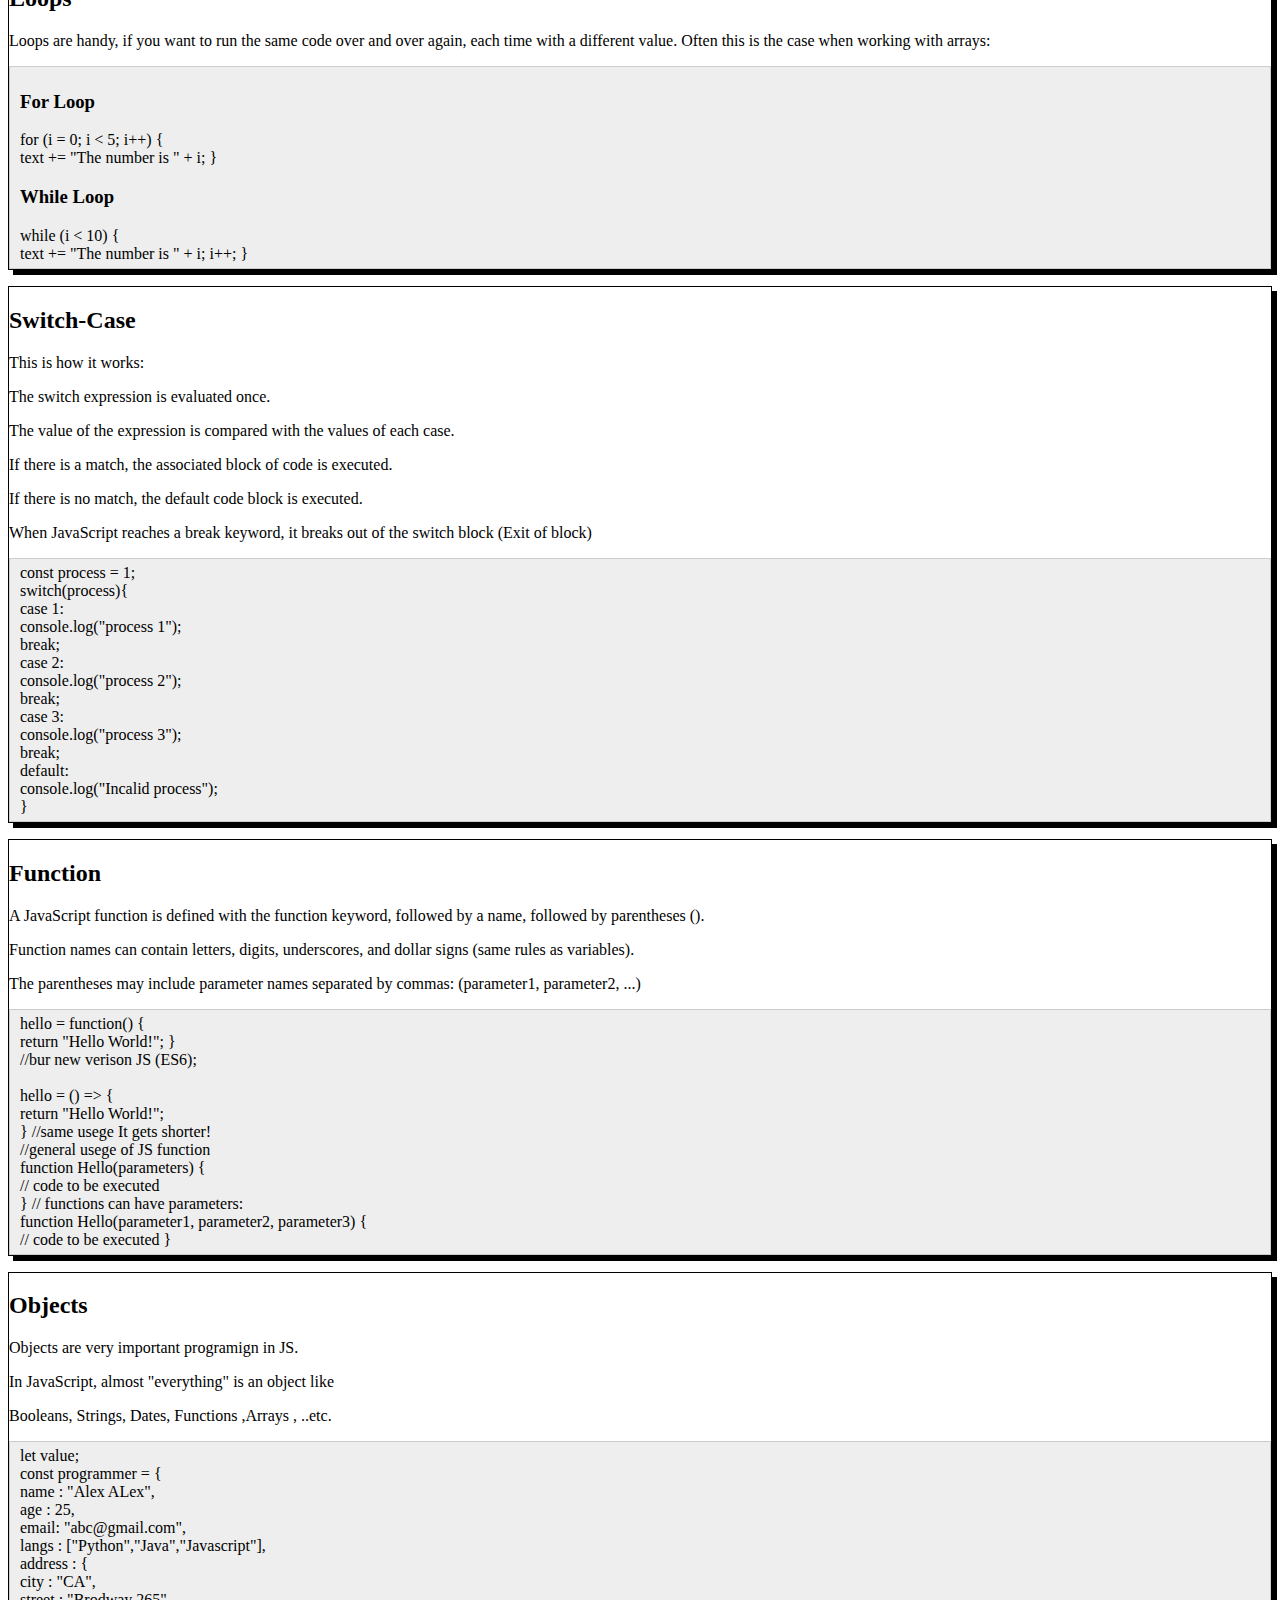
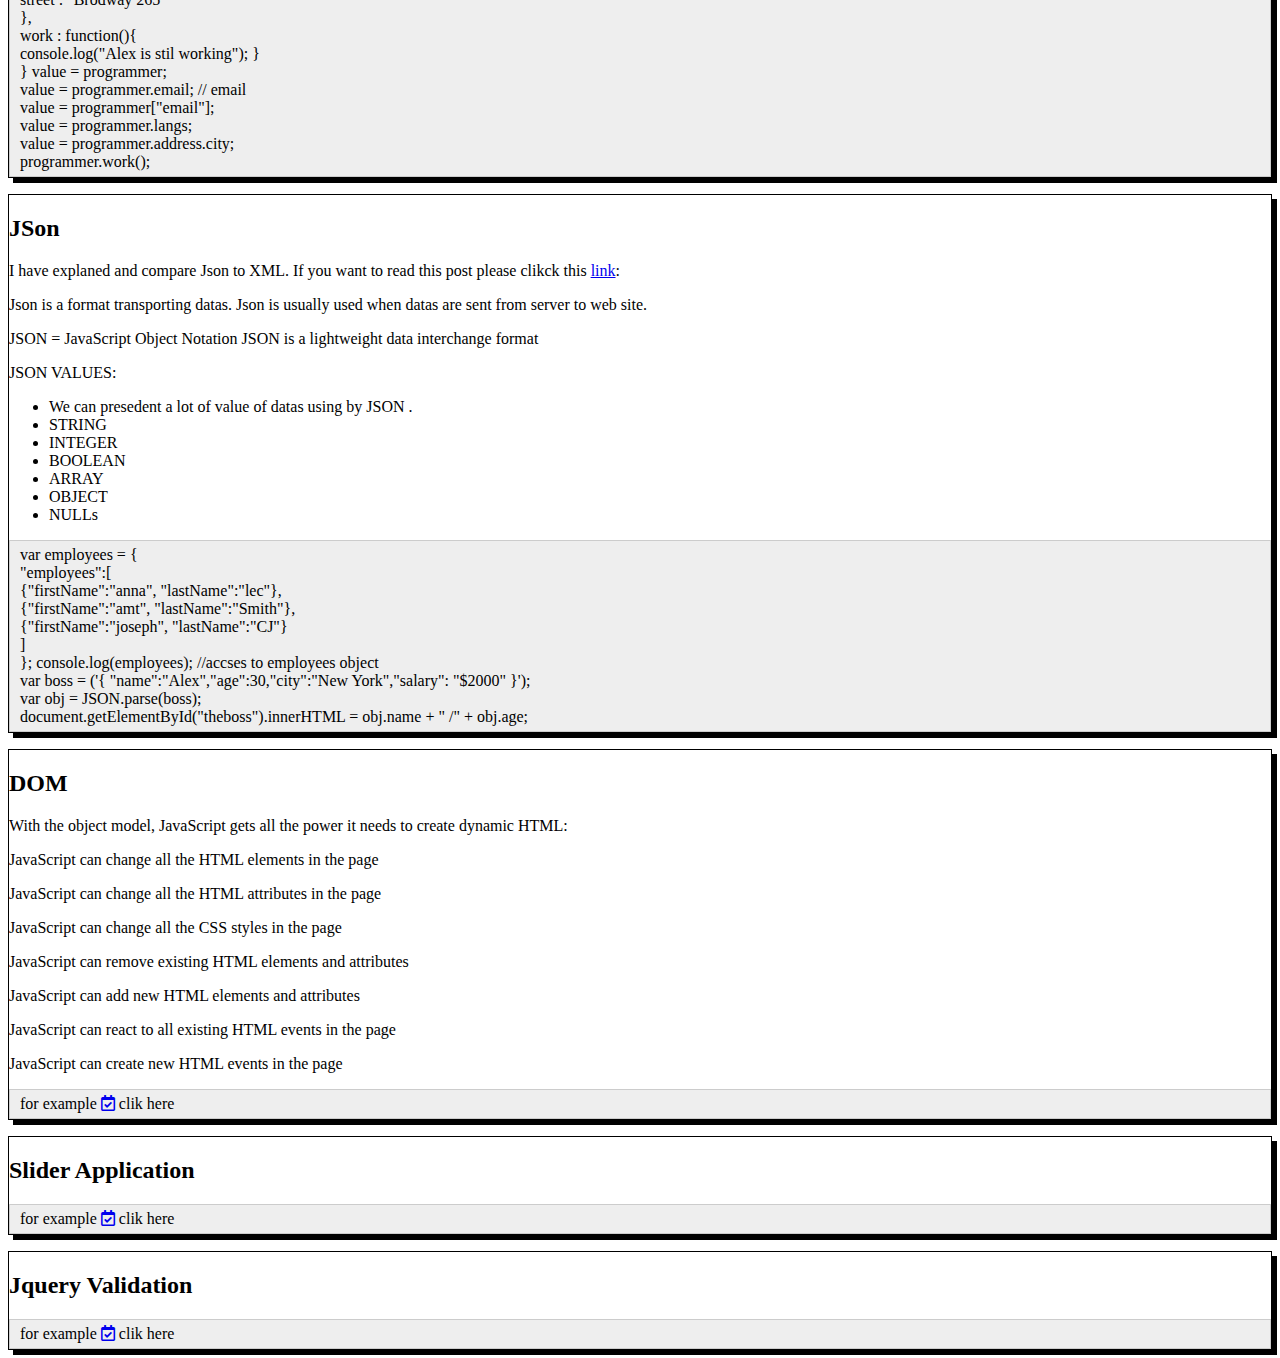
==== commit 8f86633a: "Update index.html" ====
--- a/index.html
+++ b/index.html
@@ -56,43 +56,43 @@
                 <div class="col-md-12 p-3">
                     <h3 class="text-center">Table of Contents</h3>
                     <ul class="list-group">
-                        <a href="">
+                        <a href="#welcome">
                             <li class="list-group-item">Chapter 1: Welcome the this tutorual</li>
                         </a>
-                        <a href="">
+                        <a href="#secftion1">
                             <li class="list-group-item">Chapter2: Starting Javascript</li>
                         </a>
-                        <a href="">
+                        <a href="#secftion2">
                             <li class="list-group-item">Chapter3: Variables </li>
                         </a>
-                        <a href="">
+                        <a href="#secftion3">
                             <li class="list-group-item">Chepter 4: Strings:</li>
                         </a>
-                        <a href="">
+                        <a href="#secftion4">
                             <li class="list-group-item">Chepter 5 :Arrays</li>
                         </a>
-                        <a href="">
+                        <a href="#secftion5">
                             <li class="list-group-item">Chepter 6: Loops </li>
                         </a>
-                        <a href="">
+                        <a href="#secftion6">
                             <li class="list-group-item">Chepter 7: Switch-Case </li>
                         </a>
-                        <a href="">
+                        <a href="#secftion7">
                             <li class="list-group-item">Chepter 8: Function </li>
                         </a>
-                        <a href="">
+                        <a href="#secftion8">
                             <li class="list-group-item">Chepter 9: Objects </li>
                         </a>
-                        <a href="">
+                        <a href="#secftion9">
                             <li class="list-group-item">Chepter 10: JSon </li>
                         </a>
-                        <a href="">
+                        <a href="#secftion10">
                             <li class="list-group-item">Chepter 11: DOM </li>
                         </a>
-                        <a href="">
+                        <a href="#secftion11">
                             <li class="list-group-item">Chepter 12: Slider Application </li>
                         </a>
-                        <a href="">
+                        <a href="#secftion12">
                             <li class="list-group-item">Chepter 13: Jquery Validation </li>
                         </a>
 
@@ -108,7 +108,7 @@
 
     <section>
 
-        <div class="container text-center">
+        <div class="container text-center" id="welcome">
             <div class="row">
                 <div class="col-md-12">
                     <h2>Welcome the this tutorual </h2>
@@ -126,7 +126,7 @@
     </section>
     <section>
 
-        <div class="container text-center">
+        <div class="container text-center" id="secftion1">
             <div class="row">
                 <div class="col-md-12">
                     <h2>What is Javascript? </h2>
@@ -145,9 +145,9 @@
 
 
     </section>
-    <section>
-
-        <div class="container text-center">
+    <section id="secftion2">
+
+        <div class="container text-center" >
             <div class="row">
                 <div class="col-md-12">
                     <h2>Variables </h2>
@@ -188,7 +188,7 @@
 
 
     </section>
-    <section>
+    <section id="secftion3">
 
         <div class="container text-center">
             <div class="row">
@@ -269,7 +269,7 @@
 
     </section>
 
-    <section>
+    <section id="secftion4">
 
         <div class="container text-center">
             <div class="row">
@@ -368,7 +368,7 @@
 
     </section>
 
-    <section>
+    <section id="secftion5">
 
         <div class="container text-center">
             <div class="row">
@@ -399,7 +399,7 @@
 
 
     </section>
-    <section>
+    <section id="secftion6">
 
         <div class="container text-center">
             <div class="row">
@@ -441,7 +441,7 @@
 
 
     </section>
-    <section>
+    <section id="secftion7">
 
         <div class="container text-center">
             <div class="row">
@@ -486,7 +486,7 @@
 
 
     </section>
-    <section>
+    <section id="secftion8">
 
         <div class="container text-center">
             <div class="row">
@@ -543,7 +543,7 @@
 
     </section>
 
-    <section>
+    <section id="secftion9">
 
         <div class="container text-center">
             <div class="row">
@@ -596,7 +596,7 @@
 
 
     </section>
-    <section>
+    <section id="secftion10">
 
         <div class="container text-center">
             <div class="row">
@@ -646,7 +646,7 @@
 
 
     </section>
-<section>
+<section id="secftion12">
 
         <div class="container text-center">
             <div class="row">
